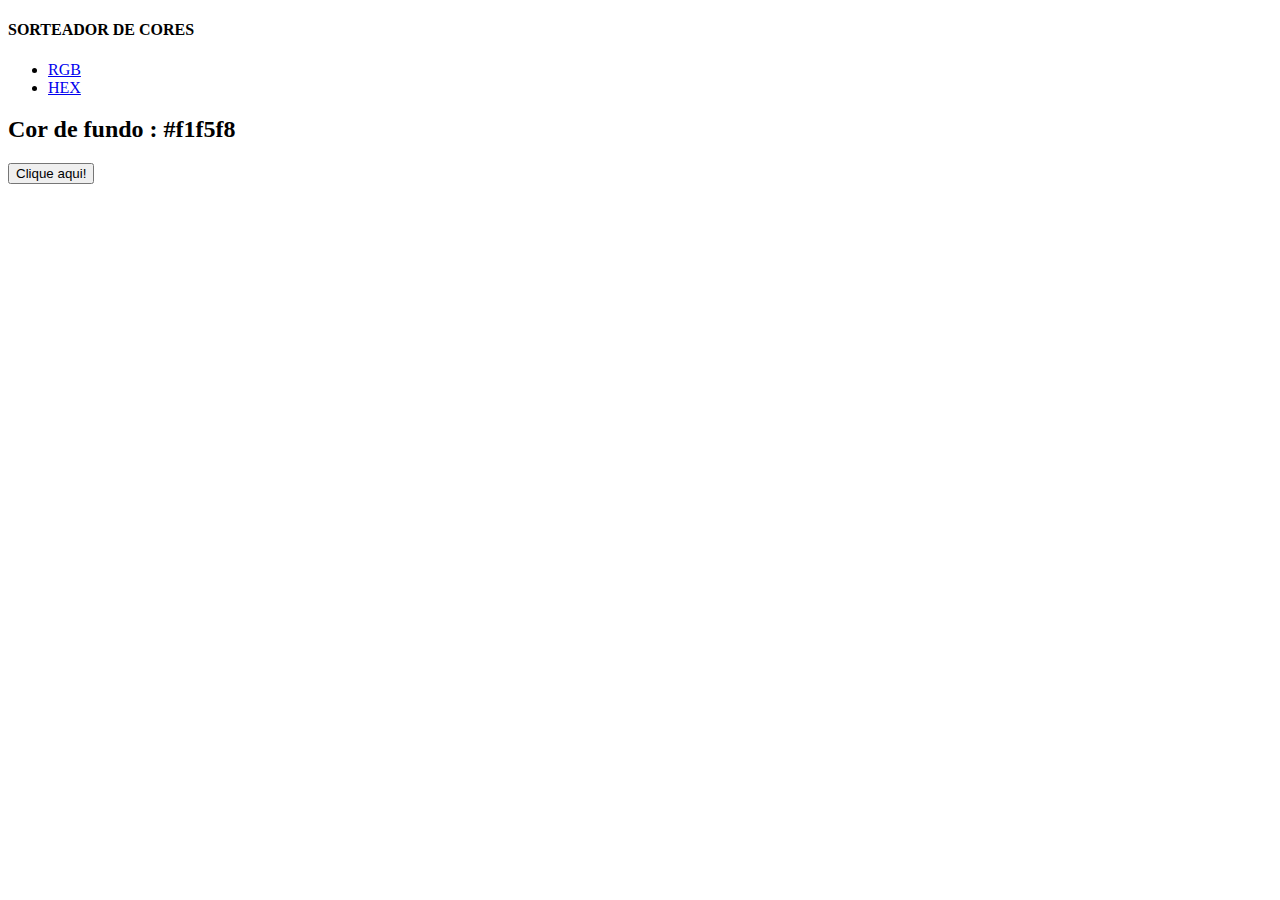
==== index.html @ 9cabbfcb "Uploading color-flipper project" ====
<!DOCTYPE html>
<html lang="en">
<head>
    <meta charset="UTF-8">
    <meta http-equiv="X-UA-Compatible" content="IE=edge">
    <meta name="viewport" content="width=device-width, initial-scale=1.0">
    <title>Lucas | Random Colors</title>
    <link rel="stylesheet" href="style.css">
</head>
<body>
    <nav>
        <div class="nav-center">
            <h4>SORTEADOR DE CORES</h4>
            <ul class="nav-links">
                <li>
                    <a href="index.html">RGB</a>
                </li>
                <li>
                    <a href="hex.html">HEX</a>
                </li>
            </ul>
        </div>
    </nav>
    <main>
        <div class="container">
            <h2>Cor de fundo : <span class="color">#f1f5f8</span></h2>
            <button class="btn btn-hero" id="btn">Clique aqui!</button>
        </div>
    </main>
    <script src="app.js"></script>
</body>
</html>
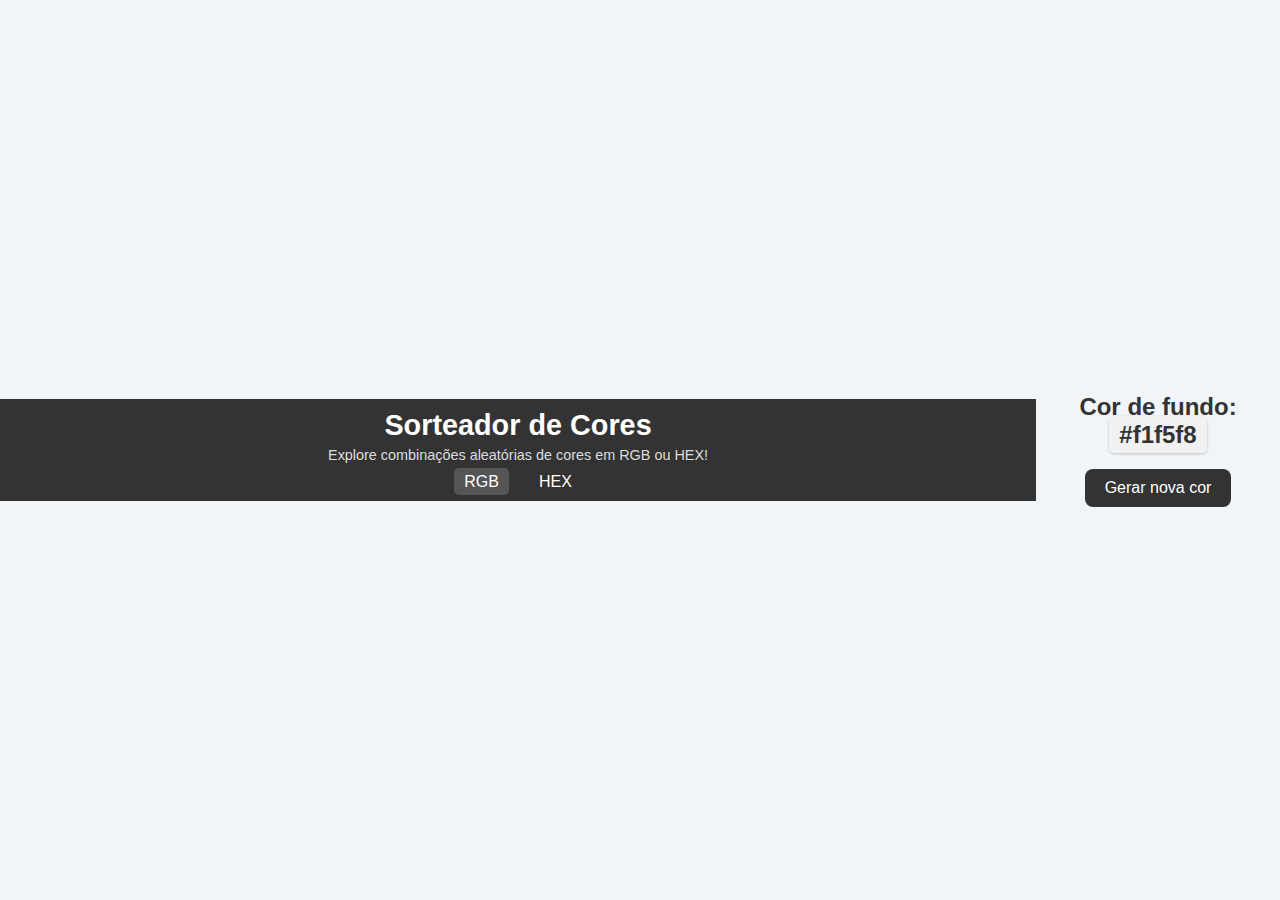
==== commit 02b371f8: "refactor: Refatora exibição" ====
--- a/index.html
+++ b/index.html
@@ -10,23 +10,20 @@
 <body>
     <nav>
         <div class="nav-center">
-            <h4>SORTEADOR DE CORES</h4>
+            <h1>Sorteador de Cores</h1>
+            <p>Explore combinações aleatórias de cores em RGB ou HEX!</p>
             <ul class="nav-links">
-                <li>
-                    <a href="index.html">RGB</a>
-                </li>
-                <li>
-                    <a href="hex.html">HEX</a>
-                </li>
+                <li><a href="index.html" class="active">RGB</a></li>
+                <li><a href="hex.html">HEX</a></li>
             </ul>
         </div>
     </nav>
     <main>
         <div class="container">
-            <h2>Cor de fundo : <span class="color">#f1f5f8</span></h2>
-            <button class="btn btn-hero" id="btn">Clique aqui!</button>
+            <h2>Cor de fundo: <span class="color">#f1f5f8</span></h2>
+            <button class="btn btn-hero" id="btn">Gerar nova cor</button>
         </div>
     </main>
     <script src="app.js"></script>
 </body>
-</html>+</html>
--- a/style.css
+++ b/style.css
@@ -0,0 +1,103 @@
+/* Reset básico */
+* {
+    margin: 0;
+    padding: 0;
+    box-sizing: border-box;
+}
+
+/* Estilos do corpo e transição suave para mudanças de cor */
+body {
+    font-family: Arial, sans-serif;
+    display: flex;
+    justify-content: center;
+    align-items: center;
+    min-height: 100vh;
+    background-color: #f1f5f8;
+    color: #333;
+    transition: background-color 0.6s ease; /* Transição suave para a cor de fundo */
+}
+
+/* Estilos de navegação */
+nav {
+    width: 100%;
+    background: #333;
+    padding: 10px 0;
+    text-align: center;
+    color: #fff;
+}
+
+nav h1 {
+    font-size: 1.8rem;
+    font-weight: bold;
+    margin-bottom: 5px;
+}
+
+nav p {
+    font-size: 0.9rem;
+    color: #ddd;
+    margin-bottom: 10px;
+}
+
+.nav-links {
+    list-style: none;
+    display: flex;
+    justify-content: center;
+    gap: 20px;
+}
+
+.nav-links a {
+    text-decoration: none;
+    color: #fff;
+    font-size: 1rem;
+    padding: 5px 10px;
+    border-radius: 5px;
+    transition: background-color 0.3s;
+}
+
+.nav-links a:hover,
+.nav-links a.active {
+    background-color: #555;
+}
+
+/* Estilos do conteúdo principal */
+.container {
+    text-align: center;
+    padding: 20px;
+}
+
+h2 {
+    font-size: 1.5rem;
+    margin-bottom: 20px;
+}
+
+/* Estilos do código de cor */
+.color {
+    font-weight: bold;
+    color: #333;
+    background: #f1f1f1;
+    padding: 5px 10px;
+    border-radius: 5px;
+    box-shadow: 0 1px 3px rgba(0, 0, 0, 0.2);
+    transition: color 0.3s ease;
+}
+
+/* Estilos do botão */
+.btn {
+    font-size: 1rem;
+    padding: 10px 20px;
+    cursor: pointer;
+    background-color: #333;
+    color: #fff;
+    border: none;
+    border-radius: 8px;
+    transition: background-color 0.3s ease, transform 0.3s ease;
+}
+
+.btn:hover {
+    background-color: #555;
+    transform: scale(1.05); /* Efeito de leve crescimento ao passar o mouse */
+}
+
+.btn:active {
+    background-color: #222;
+}
